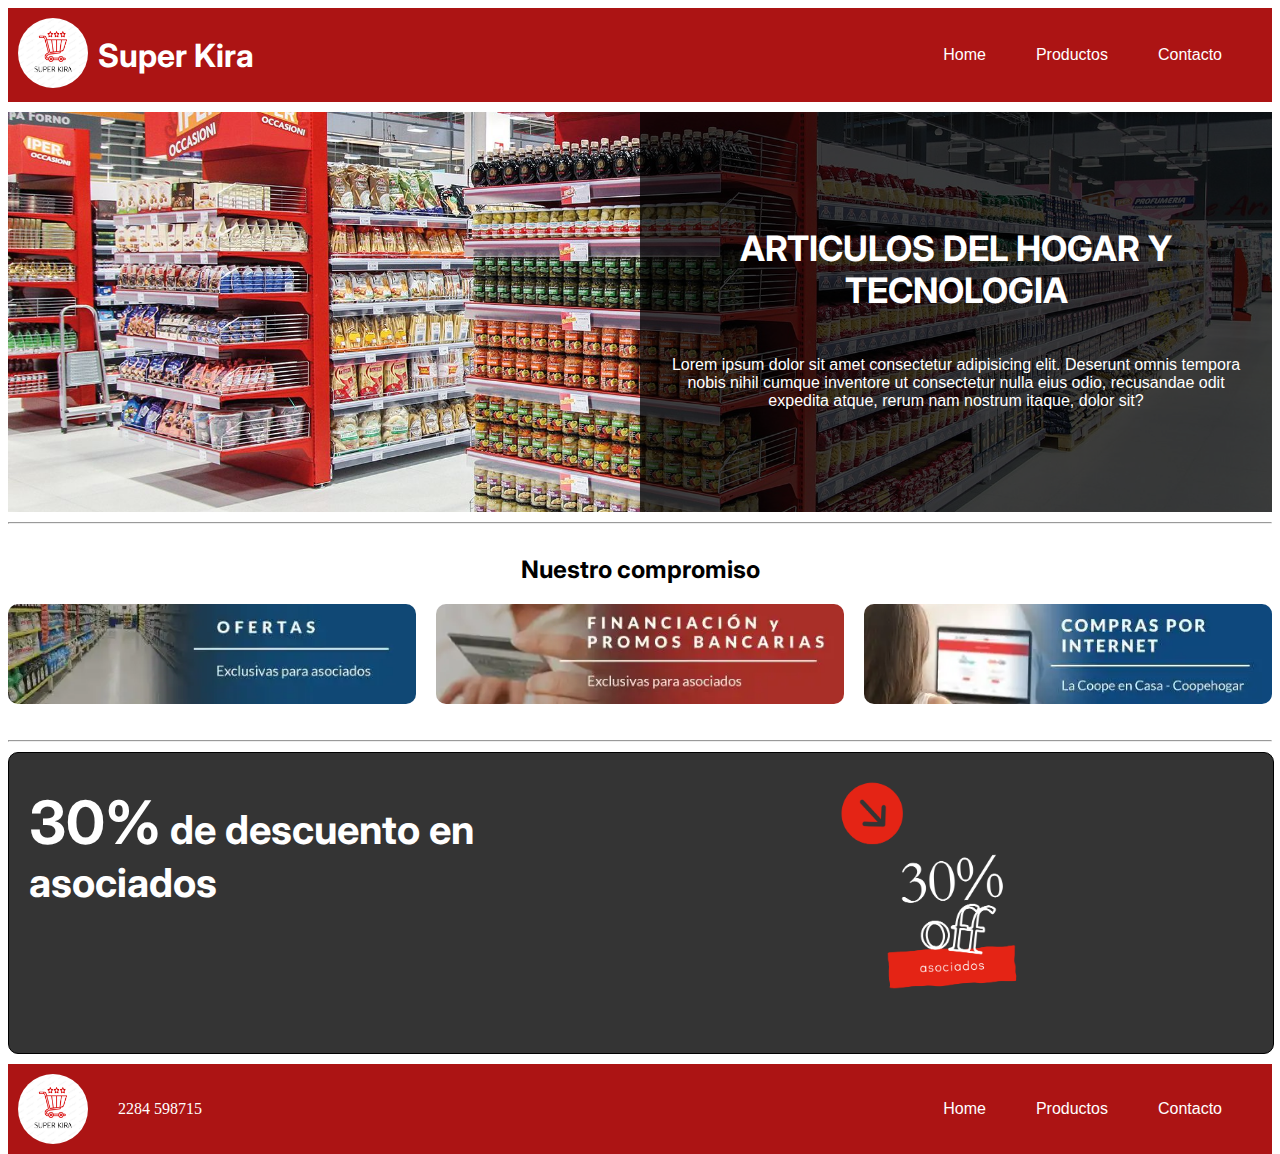
==== index.html @ 3a838961 "Se termina el Trabajo Final" ====
<!DOCTYPE html>
<html lang="es">
<head>
    <meta charset="UTF-8">
    <meta name="viewport" content="width=device-width, initial-scale=1.0">
    <!-- CSS -->
    <link rel="stylesheet" href="style.css">
    <!-- Google Font -->
    <link rel="preconnect" href="https://fonts.googleapis.com">
    <link rel="preconnect" href="https://fonts.gstatic.com" crossorigin>
    <link href="https://fonts.googleapis.com/css2?family=Inter:wght@100..900&display=swap" rel="stylesheet">
    <title>Super Kira Online</title>
</head>
<body>
    <header>
        <div class="icon-container">
            <a href="/index.html">
                <img src="images/Logo2.png" alt="Logo Super Kira" width="70px" height="70px">
            </a>
            <h1>Super Kira</h1>
        </div>

        <nav>
            <a href="/index.html">Home</a>
            <a href="/pages/products.html">Productos</a>
            <a href="/pages/contact.html">Contacto</a>
        </nav>
    </header>

    <section>
       <div class="introduction">
            <div class="presentation">
                <h2>ARTICULOS DEL HOGAR Y TECNOLOGIA</h2>
                <p>
                    Lorem ipsum dolor sit amet consectetur adipisicing elit. 
                    Deserunt omnis tempora nobis nihil cumque inventore ut consectetur nulla eius odio, 
                    recusandae odit expedita atque, rerum nam nostrum itaque, dolor sit?
                </p>
            </div>
       </div>
        <hr>
       <div class="boxes-container">
            <h2>Nuestro compromiso</h2>
           <div class="articles-container">
                <a href="https://www.cooperativaobrera.coop/precios-y-promociones/ofertas-y-beneficios">
                    <article class="sale"></article>
                </a>
                <a href="https://www.cooperativaobrera.coop/financiacion-y-promos-bancarias">
                    <article class="financing"></article>
                </a>
                <a href="https://www.cooperativaobrera.coop/servicios/compras-por-internet.html">
                    <article class="shop-online"></article>
                </a>
                
            </div>
       </div>
       <hr>
       <div class="sale-container">
            <div>
                <h2> <span>30%</span>  de descuento en asociados</h2>
            </div>
            <div class="img-sale">
                <img src="images/Descuento.png" alt="" >
            </div>
        </div>
    </section>
    <footer>
        <div class="info-container">
            <img src="images/Logo2.png" alt="Logo Super Kira" width="70px" height="70px">
            <p>2284 598715</p>
        </div>
       
        <nav>
            <a href="/index.html">Home</a>
            <a href="pages/products.html">Productos</a>
            <a href="pages/contact.html">Contacto</a>
        </nav>
        
     </footer>
</body>
</html>
---- style.css ----
body{
    height: 100vh;
}

h1, h2, h3, h4, h5, h6{
    font-family: "Inter", sans-serif;
}
/*   HEADER   */
header{
    display:flex; 
    justify-content: space-between;
    background-color:rgb(172, 20, 20) ;
}

header img{
    border-radius: 50%; 
    padding: 10px;;
}

.icon-container{
    display: flex;
    align-items: center;
}

.icon-container h1{
    color: white;
    font-family: "Inter", sans-serif;
    
}

nav{
    display: flex;
    align-items: center;
    gap: 50px;
    padding-right:50px ;
}

nav a{
    color: white;
    font-family:Arial, Helvetica, sans-serif; 
    text-decoration: none;
}

/*   FOOTER   */
footer{
    display: flex;
    position: sticky;
    top: 100%;
    background-color:rgb(172, 20, 20) ;
    justify-content: space-between;
}

footer img{
    border-radius: 50%; 
    padding: 10px;;
}

.info-container{
    display: flex;
    align-items: center;
    color: white;
}

/*   HOME   */
.introduction{
    background-image: url("images/gondolas-exhibicion.jpg");
    background-position: center;
    background-size:cover ;
    width: 100%;
    height: 100%;
    min-height: 400px;
    margin: 10px auto;
    display: flex;
    justify-content: end;
}

.presentation{
    width: 50%;
    background-color: rgba(0, 0, 0, 0.747);
    color: white;
    text-align: center;
    font-family:Arial, Helvetica, sans-serif; 
    display:flex;
    flex-direction: column;
    justify-content: center;
}
.presentation h2{
    font-size: 35px;
}

.presentation h2, p{
    padding-left:  20px;
    padding-right:  20px;
}

.boxes-container{
    text-align: center;
    height: 200px;
    display: flex;
    flex-direction: column;
    justify-content: center;
}

.boxes-container a{
    width: 100%;
}

.boxes-container article{
    width: 100%;
    height: 100px;
    border-radius: 10px; 
    background-size: cover;
    background-position: center;
    /*TRANSICIONES PARA ANIMACIONES: 
    transition: (propiedades a afectar) (tiempo en segundos) (velocidad de la animacion)*/
    transition: all 0.5s ease;
}
.boxes-container article:hover{
    padding: 10px 0px;
}
.articles-container{
    display: flex;
    justify-content: space-around;
    gap: 20px;
    height: 125px;
}

.sale{
    background-image: url(/images/ofertas-y-beneficios-2021.webp);
}

.financing{
    background-image: url(/images/financiacion-y-promos-bancarias-_1_.webp);
}

.shop-online{
    background-image: url(/images/banner-ecommerce.webp);
}

.sale-container{
    border: 1px solid black;
    border-radius: 10px;
    width: 100%;
    height: 300px;
    text-align: start;
    margin: 10px auto;
    background-color: #343434;
    display: flex;
}
.sale-container h2{
    font-size: 40px;
    color: white;
    padding-left: 20px;
}
.sale-container h2 span {
    font-size: 60px;
}
.sale-container p {
    width: 40%;
    font-family: Arial, Helvetica, sans-serif;
    color: white;
    line-height: 30px;
}
.img-sale{
    display: flex;
    align-items: center;
}
.img-sale img{
    width: 100%;
    max-height: 300px;
}
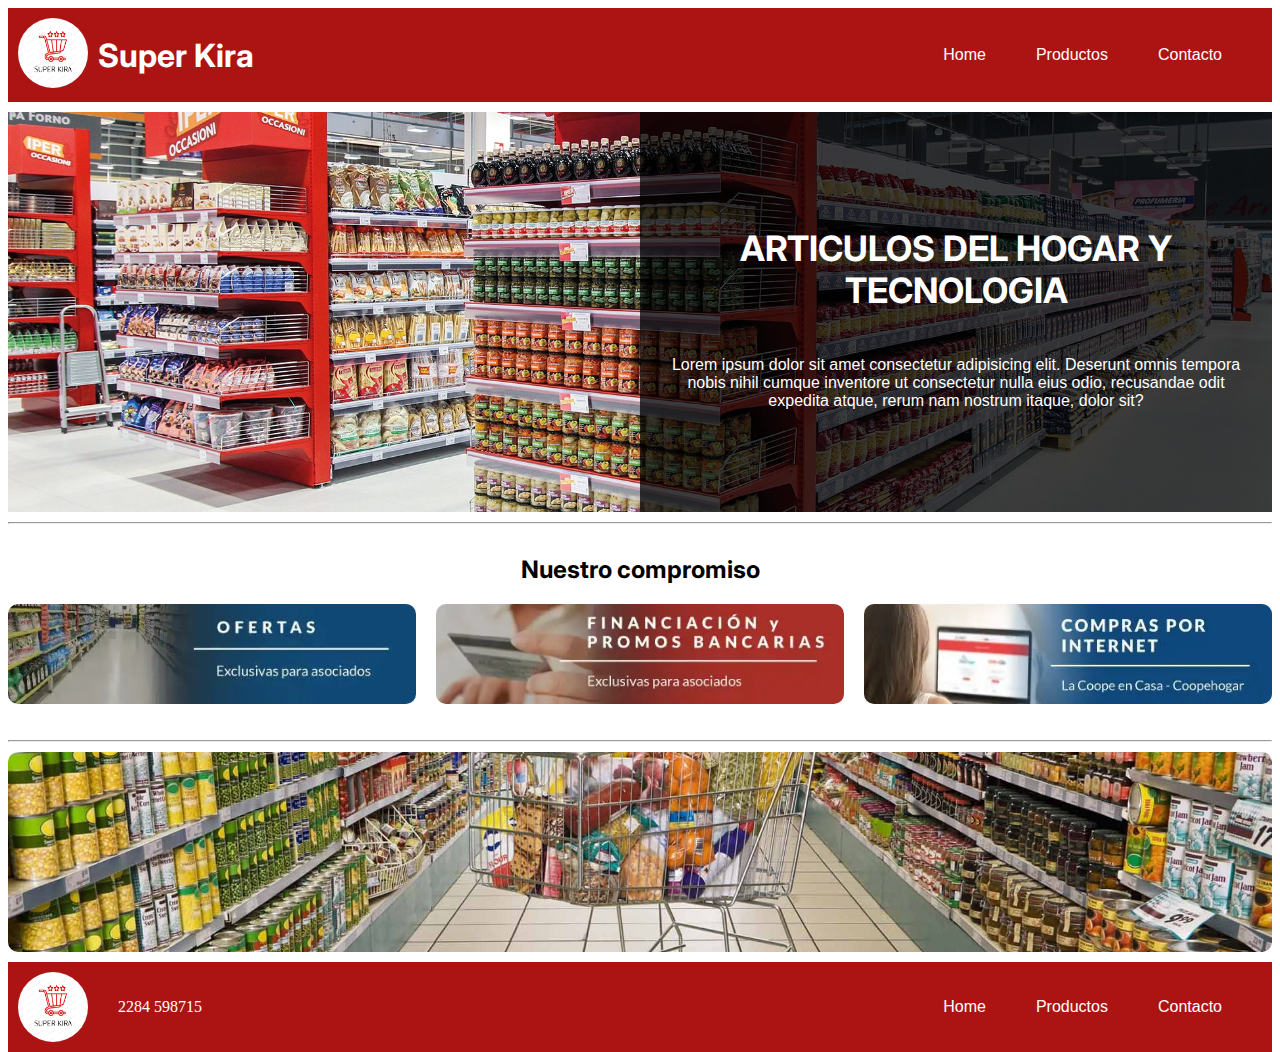
==== commit df134a78: "Se cambia banner de ofertas" ====
--- a/index.html
+++ b/index.html
@@ -1,5 +1,6 @@
 <!DOCTYPE html>
 <html lang="es">
+
 <head>
     <meta charset="UTF-8">
     <meta name="viewport" content="width=device-width, initial-scale=1.0">
@@ -11,6 +12,7 @@
     <link href="https://fonts.googleapis.com/css2?family=Inter:wght@100..900&display=swap" rel="stylesheet">
     <title>Super Kira Online</title>
 </head>
+
 <body>
     <header>
         <div class="icon-container">
@@ -28,20 +30,20 @@
     </header>
 
     <section>
-       <div class="introduction">
+        <div class="introduction">
             <div class="presentation">
                 <h2>ARTICULOS DEL HOGAR Y TECNOLOGIA</h2>
                 <p>
-                    Lorem ipsum dolor sit amet consectetur adipisicing elit. 
-                    Deserunt omnis tempora nobis nihil cumque inventore ut consectetur nulla eius odio, 
+                    Lorem ipsum dolor sit amet consectetur adipisicing elit.
+                    Deserunt omnis tempora nobis nihil cumque inventore ut consectetur nulla eius odio,
                     recusandae odit expedita atque, rerum nam nostrum itaque, dolor sit?
                 </p>
             </div>
-       </div>
+        </div>
         <hr>
-       <div class="boxes-container">
+        <div class="boxes-container">
             <h2>Nuestro compromiso</h2>
-           <div class="articles-container">
+            <div class="articles-container">
                 <a href="https://www.cooperativaobrera.coop/precios-y-promociones/ofertas-y-beneficios">
                     <article class="sale"></article>
                 </a>
@@ -51,17 +53,12 @@
                 <a href="https://www.cooperativaobrera.coop/servicios/compras-por-internet.html">
                     <article class="shop-online"></article>
                 </a>
-                
+
             </div>
-       </div>
-       <hr>
-       <div class="sale-container">
-            <div>
-                <h2> <span>30%</span>  de descuento en asociados</h2>
-            </div>
-            <div class="img-sale">
-                <img src="images/Descuento.png" alt="" >
-            </div>
+        </div>
+        <hr>
+        <div class="sale-container">
+
         </div>
     </section>
     <footer>
@@ -69,13 +66,14 @@
             <img src="images/Logo2.png" alt="Logo Super Kira" width="70px" height="70px">
             <p>2284 598715</p>
         </div>
-       
+
         <nav>
             <a href="/index.html">Home</a>
             <a href="pages/products.html">Productos</a>
             <a href="pages/contact.html">Contacto</a>
         </nav>
-        
-     </footer>
+
+    </footer>
 </body>
+
 </html>--- a/style.css
+++ b/style.css
@@ -1,71 +1,79 @@
-body{
+body {
     height: 100vh;
 }
 
-h1, h2, h3, h4, h5, h6{
+h1,
+h2,
+h3,
+h4,
+h5,
+h6 {
     font-family: "Inter", sans-serif;
 }
+
 /*   HEADER   */
-header{
-    display:flex; 
+header {
+    display: flex;
     justify-content: space-between;
-    background-color:rgb(172, 20, 20) ;
+    background-color: rgb(172, 20, 20);
 }
 
-header img{
-    border-radius: 50%; 
-    padding: 10px;;
+header img {
+    border-radius: 50%;
+    padding: 10px;
+    ;
 }
 
-.icon-container{
+.icon-container {
     display: flex;
     align-items: center;
 }
 
-.icon-container h1{
+.icon-container h1 {
     color: white;
     font-family: "Inter", sans-serif;
-    
+
 }
 
-nav{
+nav {
     display: flex;
     align-items: center;
     gap: 50px;
-    padding-right:50px ;
+    padding-right: 50px;
 }
 
-nav a{
+nav a {
     color: white;
-    font-family:Arial, Helvetica, sans-serif; 
+    font-family: Arial, Helvetica, sans-serif;
     text-decoration: none;
 }
 
 /*   FOOTER   */
-footer{
+footer {
     display: flex;
     position: sticky;
     top: 100%;
-    background-color:rgb(172, 20, 20) ;
+    background-color: rgb(172, 20, 20);
     justify-content: space-between;
 }
 
-footer img{
-    border-radius: 50%; 
-    padding: 10px;;
+footer img {
+    border-radius: 50%;
+    padding: 10px;
+    ;
 }
 
-.info-container{
+.info-container {
     display: flex;
     align-items: center;
     color: white;
 }
 
 /*   HOME   */
-.introduction{
+.introduction {
     background-image: url("images/gondolas-exhibicion.jpg");
     background-position: center;
-    background-size:cover ;
+    background-size: cover;
     width: 100%;
     height: 100%;
     min-height: 400px;
@@ -74,26 +82,28 @@
     justify-content: end;
 }
 
-.presentation{
+.presentation {
     width: 50%;
     background-color: rgba(0, 0, 0, 0.747);
     color: white;
     text-align: center;
-    font-family:Arial, Helvetica, sans-serif; 
-    display:flex;
+    font-family: Arial, Helvetica, sans-serif;
+    display: flex;
     flex-direction: column;
     justify-content: center;
 }
-.presentation h2{
+
+.presentation h2 {
     font-size: 35px;
 }
 
-.presentation h2, p{
-    padding-left:  20px;
-    padding-right:  20px;
+.presentation h2,
+p {
+    padding-left: 20px;
+    padding-right: 20px;
 }
 
-.boxes-container{
+.boxes-container {
     text-align: center;
     height: 200px;
     display: flex;
@@ -101,71 +111,80 @@
     justify-content: center;
 }
 
-.boxes-container a{
+.boxes-container a {
     width: 100%;
 }
 
-.boxes-container article{
+.boxes-container article {
     width: 100%;
     height: 100px;
-    border-radius: 10px; 
+    border-radius: 10px;
     background-size: cover;
     background-position: center;
     /*TRANSICIONES PARA ANIMACIONES: 
     transition: (propiedades a afectar) (tiempo en segundos) (velocidad de la animacion)*/
     transition: all 0.5s ease;
 }
-.boxes-container article:hover{
+
+.boxes-container article:hover {
     padding: 10px 0px;
 }
-.articles-container{
+
+.articles-container {
     display: flex;
     justify-content: space-around;
     gap: 20px;
     height: 125px;
 }
 
-.sale{
+.sale {
     background-image: url(/images/ofertas-y-beneficios-2021.webp);
 }
 
-.financing{
+.financing {
     background-image: url(/images/financiacion-y-promos-bancarias-_1_.webp);
 }
 
-.shop-online{
+.shop-online {
     background-image: url(/images/banner-ecommerce.webp);
 }
 
-.sale-container{
-    border: 1px solid black;
+.sale-container {
     border-radius: 10px;
     width: 100%;
-    height: 300px;
+    height: 200px;
     text-align: start;
     margin: 10px auto;
-    background-color: #343434;
+    background-image: url(images/Supermercado-Frau-banner.jpg);
+    background-size: cover;
+    background-repeat: no-repeat;
+    background-position: center center;
     display: flex;
 }
-.sale-container h2{
+
+.sale-container h2 {
     font-size: 40px;
     color: white;
     padding-left: 20px;
 }
+
 .sale-container h2 span {
     font-size: 60px;
 }
+
 .sale-container p {
     width: 40%;
     font-family: Arial, Helvetica, sans-serif;
     color: white;
     line-height: 30px;
 }
-.img-sale{
+
+.img-sale {
     display: flex;
     align-items: center;
 }
-.img-sale img{
+
+.img-sale img {
     width: 100%;
     max-height: 300px;
-}
+}